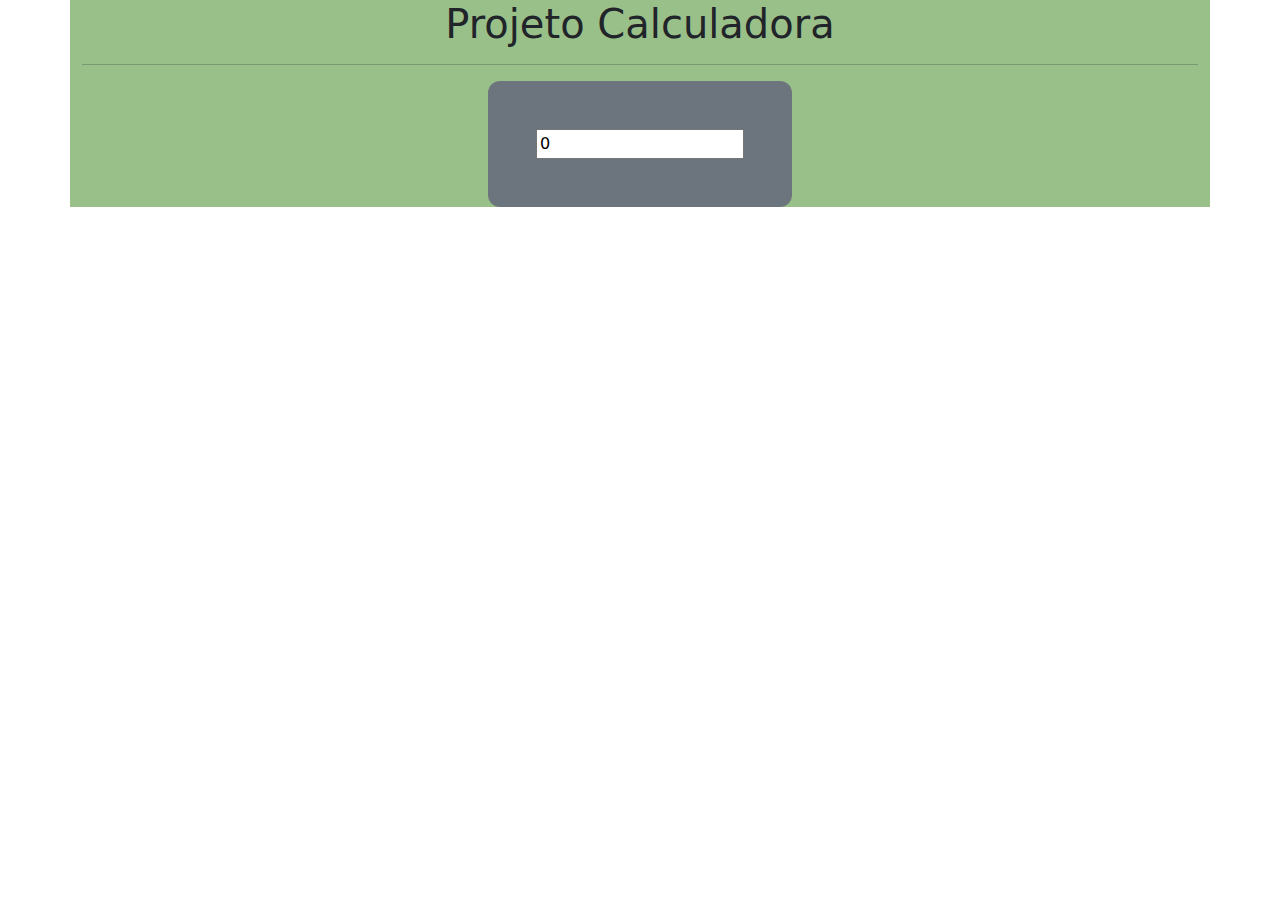
==== pages/projeto3.html @ e0933f88 "mudança" ====
<!DOCTYPE html>
<html lang="en">
<head>
  <title>Projeto 3</title>
  <meta charset="utf-8">
  <meta name="viewport" content="width=device-width, initial-scale=1">
  <link href="https://cdn.jsdelivr.net/npm/bootstrap@5.3.2/dist/css/bootstrap.min.css" rel="stylesheet">
  <script src="https://cdn.jsdelivr.net/npm/bootstrap@5.3.2/dist/js/bootstrap.bundle.min.js"></script>
  <style>
    .background-body{
        background-color: #9AC08A;
    }
    .bordas{
        border-radius: 12px;
    }
  </style>
  
</head>
<body>


<div class="container mt5 background-body">
    <div class="row text-center">
        <div class="col-sm-12">
            <h1>Projeto Calculadora</h1>
            <hr>
        </div>
    </div>
    <div class="container d-flex justify-content-center">
        <div class="p-5 bg-secondary bordas">
            <div class="row">
                <div class="col-sm-12">
                    <input type="text" value="0">
                </div>
            </div>
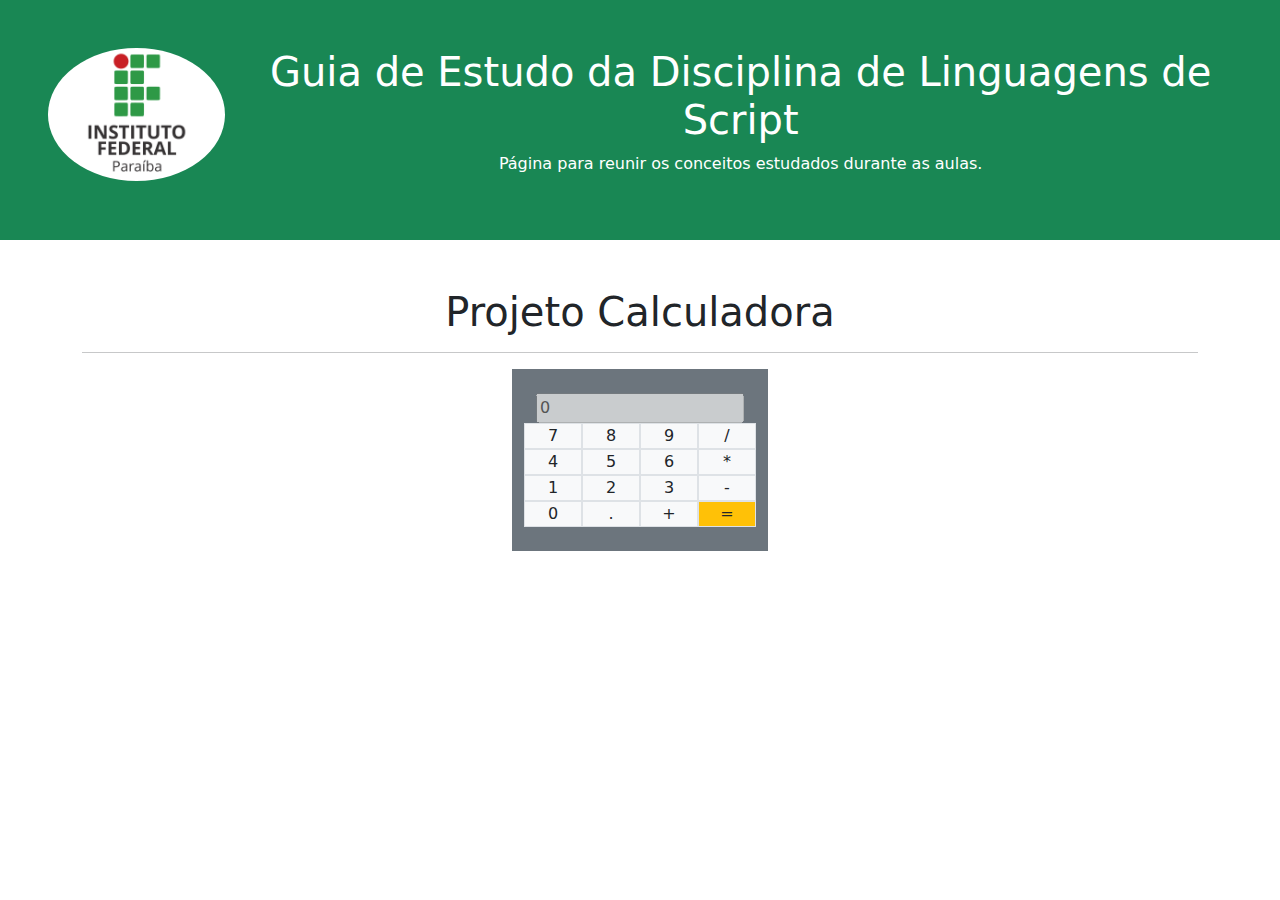
==== commit b89e58f1: "mudança" ====
--- a/pages/projeto3.html
+++ b/pages/projeto3.html
@@ -1,35 +1,81 @@
 <!DOCTYPE html>
 <html lang="en">
 <head>
-  <title>Projeto 3</title>
+  <title>Projeto 1</title>
   <meta charset="utf-8">
   <meta name="viewport" content="width=device-width, initial-scale=1">
   <link href="https://cdn.jsdelivr.net/npm/bootstrap@5.3.2/dist/css/bootstrap.min.css" rel="stylesheet">
   <script src="https://cdn.jsdelivr.net/npm/bootstrap@5.3.2/dist/js/bootstrap.bundle.min.js"></script>
-  <style>
-    .background-body{
-        background-color: #9AC08A;
-    }
-    .bordas{
-        border-radius: 12px;
-    }
-  </style>
+  <link href="../css/style.css" rel="stylesheet">
+</head>
+<body class="background-body">
+
+<div class="container-fluid p-5 bg-success text-white text-center">
+  <div class="row">
+    <div class="col-sm-2">
+        <a href="../index.html">
+            <img src="../imagens/logo-ifpb-vertical.png" class="img-fluid rounded-circle">
+        </a>
+    </div>
+    <div class="col-sm-10">
+      <h1>Guia de Estudo da Disciplina de Linguagens de Script</h1>
+      <p>Página para reunir os conceitos estudados durante as aulas.</p>
+    </div>
+  </div>
+</div>
   
-</head>
-<body>
-
-
-<div class="container mt5 background-body">
-    <div class="row text-center">
-        <div class="col-sm-12">
-            <h1>Projeto Calculadora</h1>
-            <hr>
-        </div>
-    </div>
-    <div class="container d-flex justify-content-center">
-        <div class="p-5 bg-secondary bordas">
+<div class="container mt-5">
+    <div class="row text-center">	
+  	    <div class="col-sm-12">
+  		    <h1>Projeto Calculadora</h1>
+  		    <hr>	
+  	    </div>
+    </div>	
+    <div class="container d-flex 
+            justify-content-center">
+        
+        <div class="p-4 bg-secondary background-calc text-center">
             <div class="row">
                 <div class="col-sm-12">
-                    <input type="text" value="0">
+                     <input type="text" value="0" 
+                        id="display"  disabled>
+                </div> 
+            </div>
+            <div class="row"> 
+                <div class="col-md-3 border bg-light"
+                    onclick="digitarValor(7)">
+                    7
                 </div>
+                <div class="col-md-3 border bg-light"
+                    onclick="digitarValor(8)">
+                    8
+                </div>
+                <div class="col-md-3 border bg-light">9</div>
+                <div class="col-md-3 border bg-light">/</div>
             </div>
+            <div class="row"> 
+                <div class="col-md-3 border bg-light">4</div>
+                <div class="col-md-3 border bg-light">5</div>
+                <div class="col-md-3 border bg-light">6</div>
+                <div class="col-md-3 border bg-light">*</div>
+            </div>
+            <div class="row"> 
+                <div class="col-md-3 border bg-light">1</div>
+                <div class="col-md-3 border bg-light">2</div>
+                <div class="col-md-3 border bg-light">3</div>
+                <div class="col-md-3 border bg-light">-</div>
+            </div>
+            <div class="row"> 
+                <div class="col-md-3 border bg-light">0</div>
+                <div class="col-md-3 border bg-light">.</div>
+                <div class="col-md-3 border bg-light">+</div>
+                <div class="col-md-3 border bg-warning">=</div>
+            </div>
+        </div>    
+    </div>  
+</div>
+</body>
+
+<script type="text/javascript" src="../scripts/functions.js">
+</script>
+</html>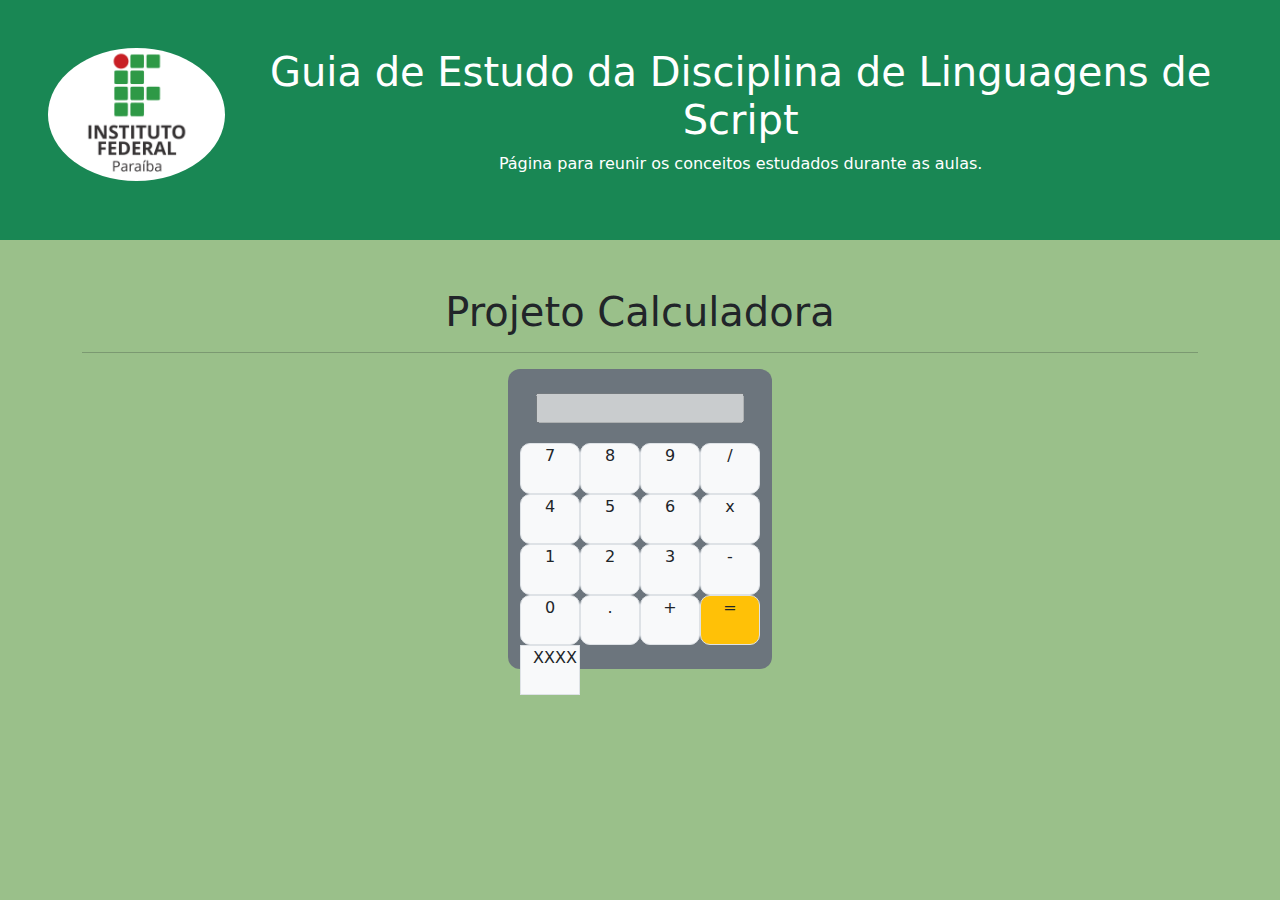
==== commit c02ad59b: "nova versao" ====
--- a/pages/projeto3.html
+++ b/pages/projeto3.html
@@ -1,7 +1,7 @@
 <!DOCTYPE html>
 <html lang="en">
 <head>
-  <title>Projeto 1</title>
+  <title>Projeto 3</title>
   <meta charset="utf-8">
   <meta name="viewport" content="width=device-width, initial-scale=1">
   <link href="https://cdn.jsdelivr.net/npm/bootstrap@5.3.2/dist/css/bootstrap.min.css" rel="stylesheet">
@@ -37,39 +37,36 @@
         <div class="p-4 bg-secondary background-calc text-center">
             <div class="row">
                 <div class="col-sm-12">
-                     <input type="text" value="0" 
-                        id="display"  disabled>
+                     <input class="align-top" type="text" value="" 
+                        id="display" disabled>
                 </div> 
             </div>
             <div class="row"> 
-                <div class="col-md-3 border bg-light"
-                    onclick="digitarValor(7)">
-                    7
-                </div>
-                <div class="col-md-3 border bg-light"
-                    onclick="digitarValor(8)">
-                    8
-                </div>
-                <div class="col-md-3 border bg-light">9</div>
-                <div class="col-md-3 border bg-light">/</div>
+                <div class="col-md-3 border bg-light butoes" onclick="digitarValor(7)">7</div>
+                <div class="col-md-3 border bg-light butoes" onclick="digitarValor(8)">8</div>
+                <div class="col-md-3 border bg-light butoes" onclick="digitarValor(9)">9</div>
+                <div class="col-md-3 border bg-light butoes" onclick="digitarValor('/')">/</div>
             </div>
             <div class="row"> 
-                <div class="col-md-3 border bg-light">4</div>
-                <div class="col-md-3 border bg-light">5</div>
-                <div class="col-md-3 border bg-light">6</div>
-                <div class="col-md-3 border bg-light">*</div>
+                <div class="col-md-3 border bg-light butoes" onclick="digitarValor(4)">4</div>
+                <div class="col-md-3 border bg-light butoes" onclick="digitarValor(5)">5</div>
+                <div class="col-md-3 border bg-light butoes" onclick="digitarValor(6)">6</div>
+                <div class="col-md-3 border bg-light butoes" onclick="digitarValor('x')">x</div>
             </div>
             <div class="row"> 
-                <div class="col-md-3 border bg-light">1</div>
-                <div class="col-md-3 border bg-light">2</div>
-                <div class="col-md-3 border bg-light">3</div>
-                <div class="col-md-3 border bg-light">-</div>
+                <div class="col-md-3 border bg-light butoes" onclick="digitarValor(1)">1</div>
+                <div class="col-md-3 border bg-light butoes" onclick="digitarValor(2)">2</div>
+                <div class="col-md-3 border bg-light butoes" onclick="digitarValor(3)">3</div>
+                <div class="col-md-3 border bg-light butoes" onclick="digitarValor('-')">-</div>
             </div>
             <div class="row"> 
-                <div class="col-md-3 border bg-light">0</div>
-                <div class="col-md-3 border bg-light">.</div>
-                <div class="col-md-3 border bg-light">+</div>
-                <div class="col-md-3 border bg-warning">=</div>
+                <div class="col-md-3 border bg-light butoes" onclick="digitarValor(0)">0</div>
+                <div class="col-md-3 border bg-light butoes" onclick="digitarValor('.')">.</div>
+                <div class="col-md-3 border bg-light butoes" onclick="digitarValor('+')">+</div>
+                <div class="col-md-3 border bg-warning butoes" onclick="engual()">=</div>
+            </div>
+            <div class="row"> 
+                <div class="col-md-3 border bg-light" onclick="zerar()">XXXX</div> 
             </div>
         </div>    
     </div>  
--- a/css/style.css
+++ b/css/style.css
@@ -0,0 +1,19 @@
+.background-body{
+    background-color: #9AC08A;
+}
+
+.background-calc{
+    border-radius: 12px;
+    height: 300px;
+}
+
+.row{
+    height: 20%;
+   
+}
+
+.butoes{
+    width: 60px;
+    border-radius: 10px;
+
+}